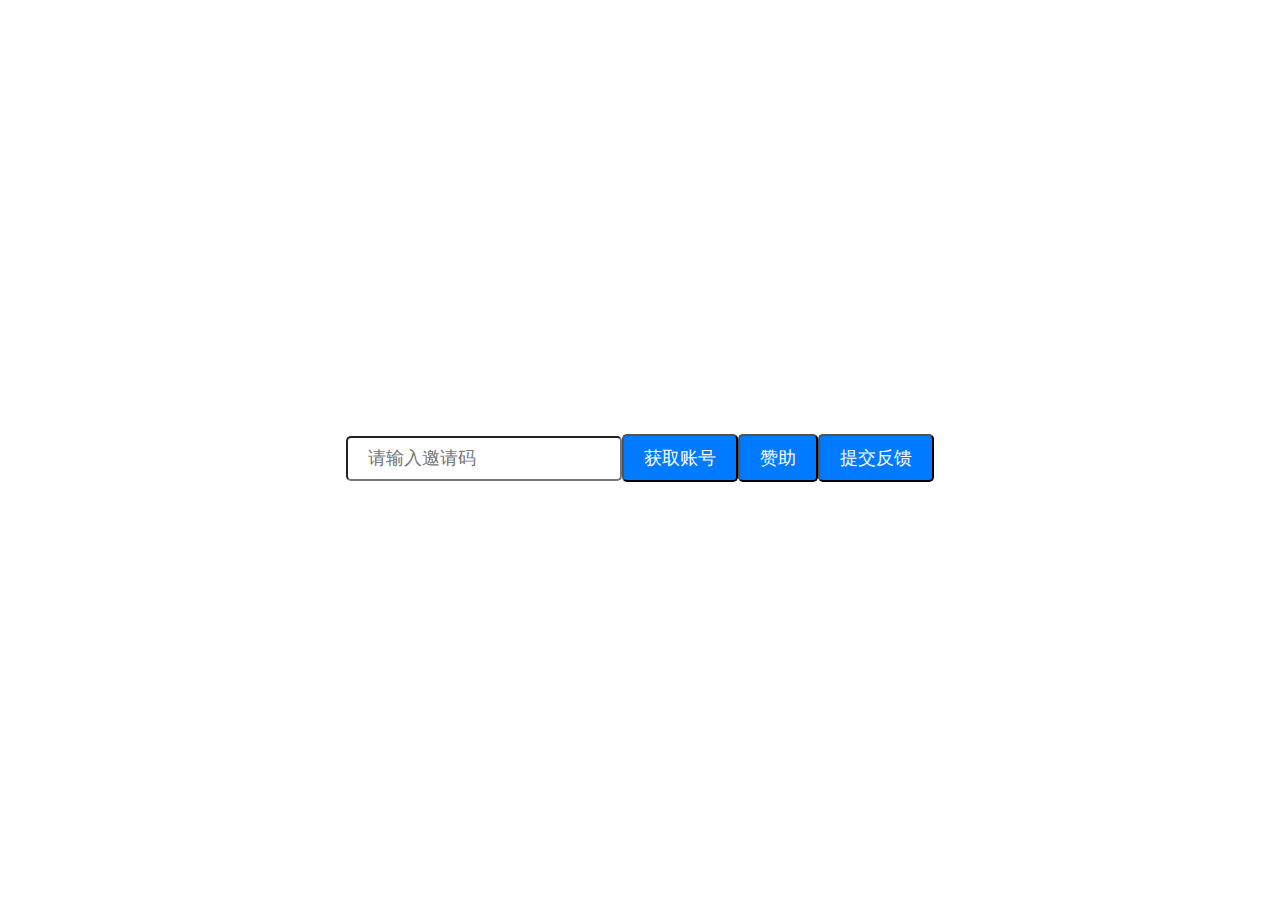
==== index.html @ 06cd2b10 "index.html" ====
<!DOCTYPE html>
<html>
  <head>
    <meta charset="UTF-8">
    <title>获取账号</title>
    <style>
      body {
        background-image: url("https://myhkw.cn/open/img/acg");
        background-repeat: no-repeat;
        background-size: cover;
      }
      .container {
        display: flex;
        justify-content: center;
        align-items: center;
        height: 100vh;
        flex-wrap: wrap;
      }
      .button {
        padding: 10px 20px;
        font-size: 18px;
        border-radius: 5px;
        background-color: #007bff;
        color: #fff;
        cursor: pointer;
      }
      .input {
        padding: 10px 20px;
        font-size: 18px;
        border-radius: 5px;
      }

      /* 媒体查询 */
      @media (max-width: 600px) {
        /* 当屏幕宽度小于等于600px时应用以下样式 */
        .container {
          flex-direction: column; /* 垂直排列 */
        }
        .button, .input {
          width: 100%; /* 宽度占满父容器 */
          margin-bottom: 10px; /* 添加底部间距 */
        }
      }
    </style>
  </head>
  <body>
    <div class="container">
      <input type="text" id="invitationCode" class="input" placeholder="请输入邀请码">
      <button class="button" onclick="getAccount()">获取账号</button>
      <button class="button" onclick="redirectToSponsor()">赞助</button>
      <button class="button" onclick="sendFeedback()">提交反馈</button>
    </div>
    <script src="script.js"></script>
  </body>
</html>
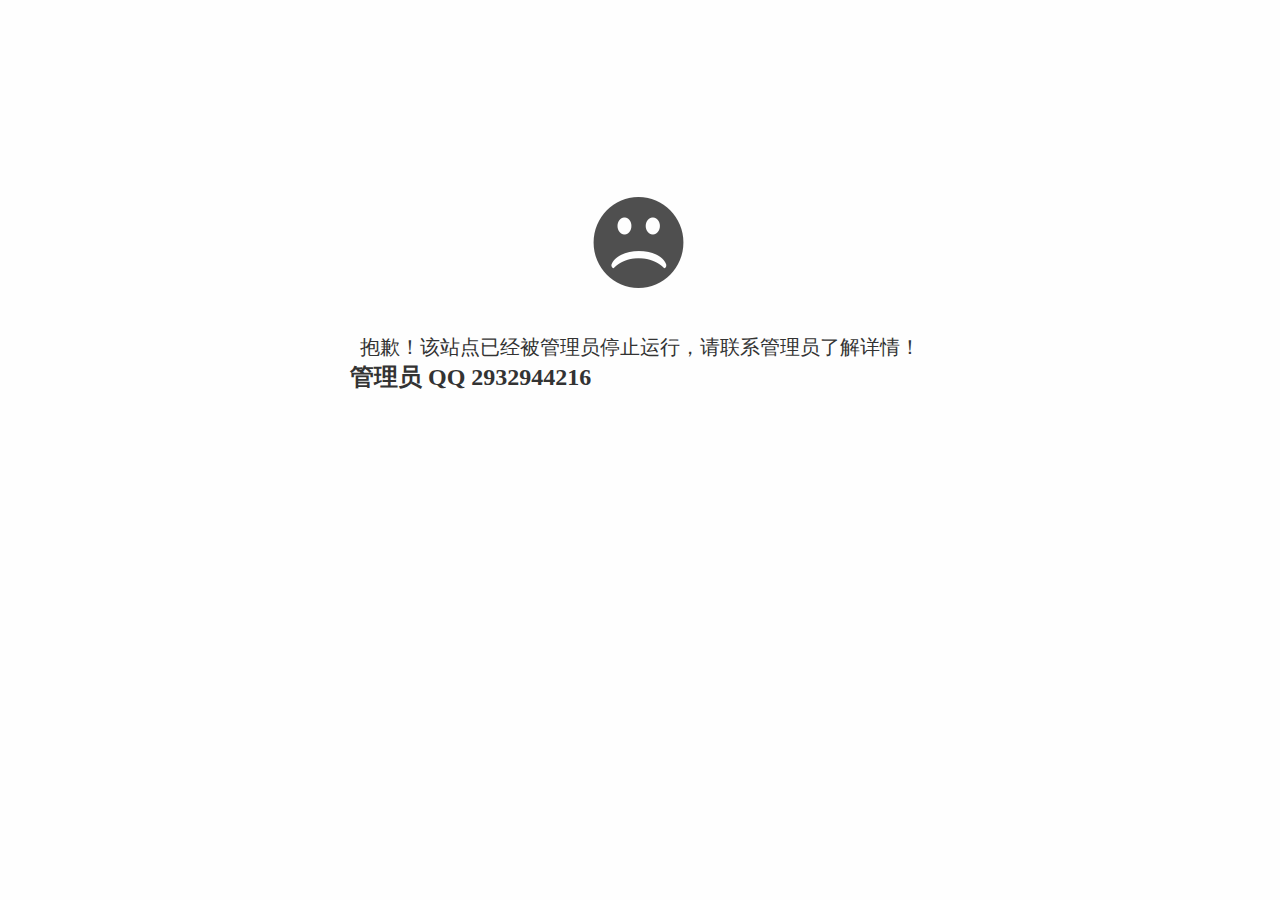
==== commit 4326df19: "]index.html" ====
--- a/index.html
+++ b/index.html
@@ -1,55 +1,35 @@
-<!DOCTYPE html>
+
+<!doctype html>
 <html>
-  <head>
-    <meta charset="UTF-8">
-    <title>获取账号</title>
-    <style>
-      body {
-        background-image: url("https://myhkw.cn/open/img/acg");
-        background-repeat: no-repeat;
-        background-size: cover;
-      }
-      .container {
-        display: flex;
-        justify-content: center;
-        align-items: center;
-        height: 100vh;
-        flex-wrap: wrap;
-      }
-      .button {
-        padding: 10px 20px;
-        font-size: 18px;
-        border-radius: 5px;
-        background-color: #007bff;
-        color: #fff;
-        cursor: pointer;
-      }
-      .input {
-        padding: 10px 20px;
-        font-size: 18px;
-        border-radius: 5px;
-      }
+<head>
+<meta charset="utf-8">
+<title>抱歉，站点已暂停</title>
+<style>
+html,body,div,h1,*{margin:0;padding:0;}
+body{
+	background-color:#fefefe;
+	color:#333
+}
+.box{
+	width:580px;
+	margin:0 auto;
+}
+h1{
+	font-size:20px;
+	text-align:center; 
+	background:url([data-uri]) no-repeat top center; 
+	padding-top:160px;
+	margin-top:30%;
+	font-weight:normal;
+}
 
-      /* 媒体查询 */
-      @media (max-width: 600px) {
-        /* 当屏幕宽度小于等于600px时应用以下样式 */
-        .container {
-          flex-direction: column; /* 垂直排列 */
-        }
-        .button, .input {
-          width: 100%; /* 宽度占满父容器 */
-          margin-bottom: 10px; /* 添加底部间距 */
-        }
-      }
-    </style>
-  </head>
-  <body>
-    <div class="container">
-      <input type="text" id="invitationCode" class="input" placeholder="请输入邀请码">
-      <button class="button" onclick="getAccount()">获取账号</button>
-      <button class="button" onclick="redirectToSponsor()">赞助</button>
-      <button class="button" onclick="sendFeedback()">提交反馈</button>
-    </div>
-    <script src="script.js"></script>
-  </body>
+</style>
+</head>
+
+<body>
+<div class="box">
+<h1>抱歉！该站点已经被管理员停止运行，请联系管理员了解详情！</h1>
+<h2>管理员 QQ 2932944216   </h2>
+</div>
+</body>
 </html>
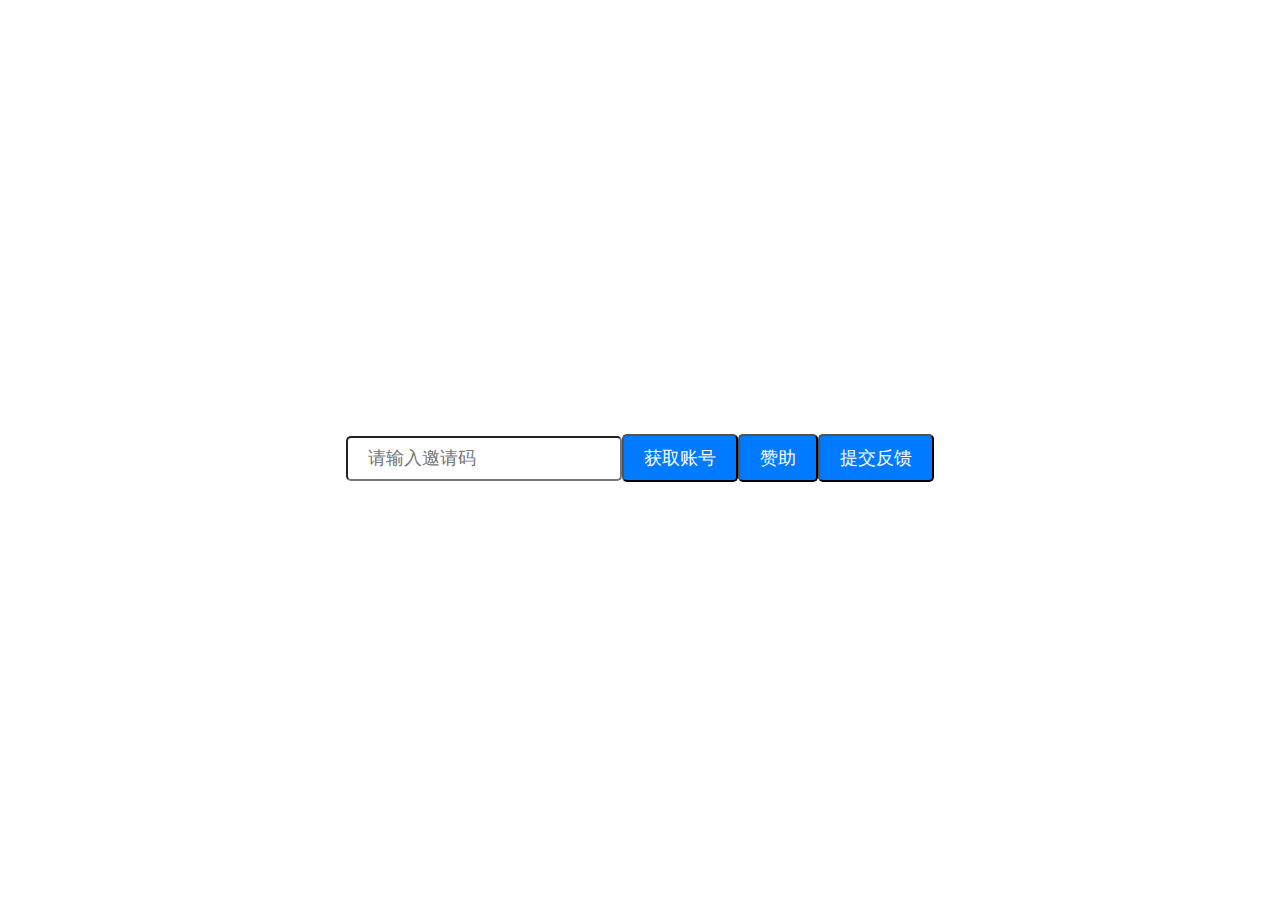
==== commit 70690f2f: "Add files via upload" ====
--- a/index.html
+++ b/index.html
@@ -1,35 +1,43 @@
-
-<!doctype html>
+<!DOCTYPE html>
 <html>
-<head>
-<meta charset="utf-8">
-<title>抱歉，站点已暂停</title>
-<style>
-html,body,div,h1,*{margin:0;padding:0;}
-body{
-	background-color:#fefefe;
-	color:#333
-}
-.box{
-	width:580px;
-	margin:0 auto;
-}
-h1{
-	font-size:20px;
-	text-align:center; 
-	background:url([data-uri]) no-repeat top center; 
-	padding-top:160px;
-	margin-top:30%;
-	font-weight:normal;
-}
-
-</style>
-</head>
-
-<body>
-<div class="box">
-<h1>抱歉！该站点已经被管理员停止运行，请联系管理员了解详情！</h1>
-<h2>管理员 QQ 2932944216   </h2>
-</div>
-</body>
-</html>
+  <head>
+    <meta charset="UTF-8">
+    <title>获取账号</title>
+    <style>
+      body {
+        background-image: url("https://myhkw.cn/open/img/acg");
+        background-repeat: no-repeat;
+        background-size: cover;
+      }
+      .container {
+        display: flex;
+        justify-content: center;
+        align-items: center;
+        height: 100vh;
+        flex-wrap: wrap;
+      }
+      .button {
+        padding: 10px 20px;
+        font-size: 18px;
+        border-radius: 5px;
+        background-color: #007bff;
+        color: #fff;
+        cursor: pointer;
+      }
+      .input {
+        padding: 10px 20px;
+        font-size: 18px;
+        border-radius: 5px;
+      }
+    </style>
+  </head>
+  <body>
+    <div class="container">
+      <input type="text" id="invitationCode" class="input" placeholder="请输入邀请码">
+      <button class="button" onclick="getAccount()">获取账号</button>
+      <button class="button" onclick="redirectToSponsor()">赞助</button>
+      <button class="button" onclick="sendFeedback()">提交反馈</button>
+    </div>
+    <script src="script.js"></script>
+  </body>
+</html>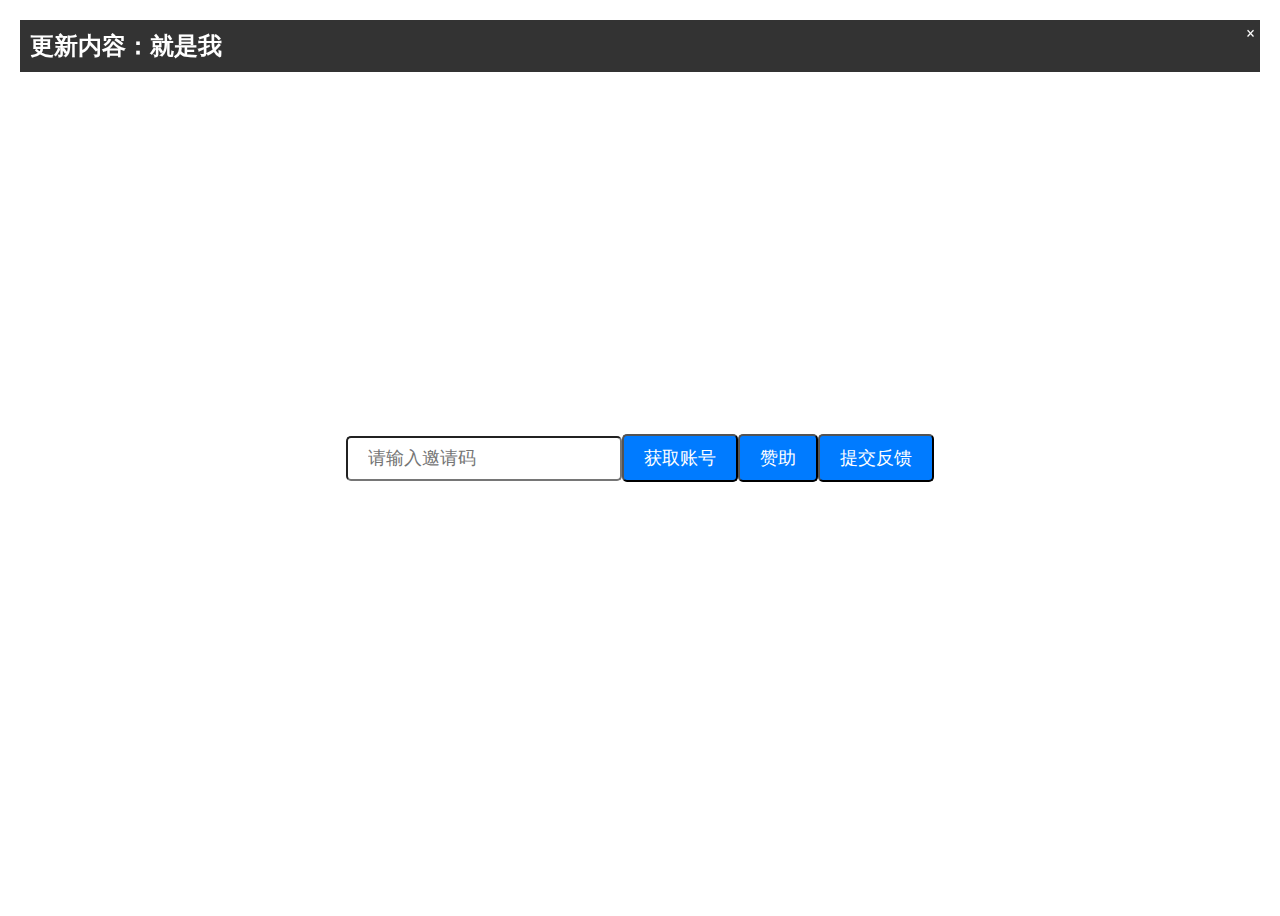
==== commit aab9f77a: "index.html" ====
--- a/index.html
+++ b/index.html
@@ -29,9 +29,33 @@
         font-size: 18px;
         border-radius: 5px;
       }
+      .notice {
+        position: fixed;
+        top: 20px;
+        left: 20px;
+        right: 20px;
+        padding: 10px;
+        font-size: 24px;
+        font-weight: bold;
+        color: #fff;
+        background-color: rgba(0, 0, 0, 0.8);
+        z-index: 9999;
+      }
+      .close-button {
+        position: absolute;
+        top: 5px;
+        right: 5px;
+        font-size: 16px;
+        color: #fff;
+        cursor: pointer;
+      }
     </style>
   </head>
   <body>
+    <div class="notice" id="notice">
+      <span class="close-button" onclick="closeNotice()">×</span>
+      更新内容：就是我
+    </div>
     <div class="container">
       <input type="text" id="invitationCode" class="input" placeholder="请输入邀请码">
       <button class="button" onclick="getAccount()">获取账号</button>
@@ -40,4 +64,4 @@
     </div>
     <script src="script.js"></script>
   </body>
-</html>+</html>
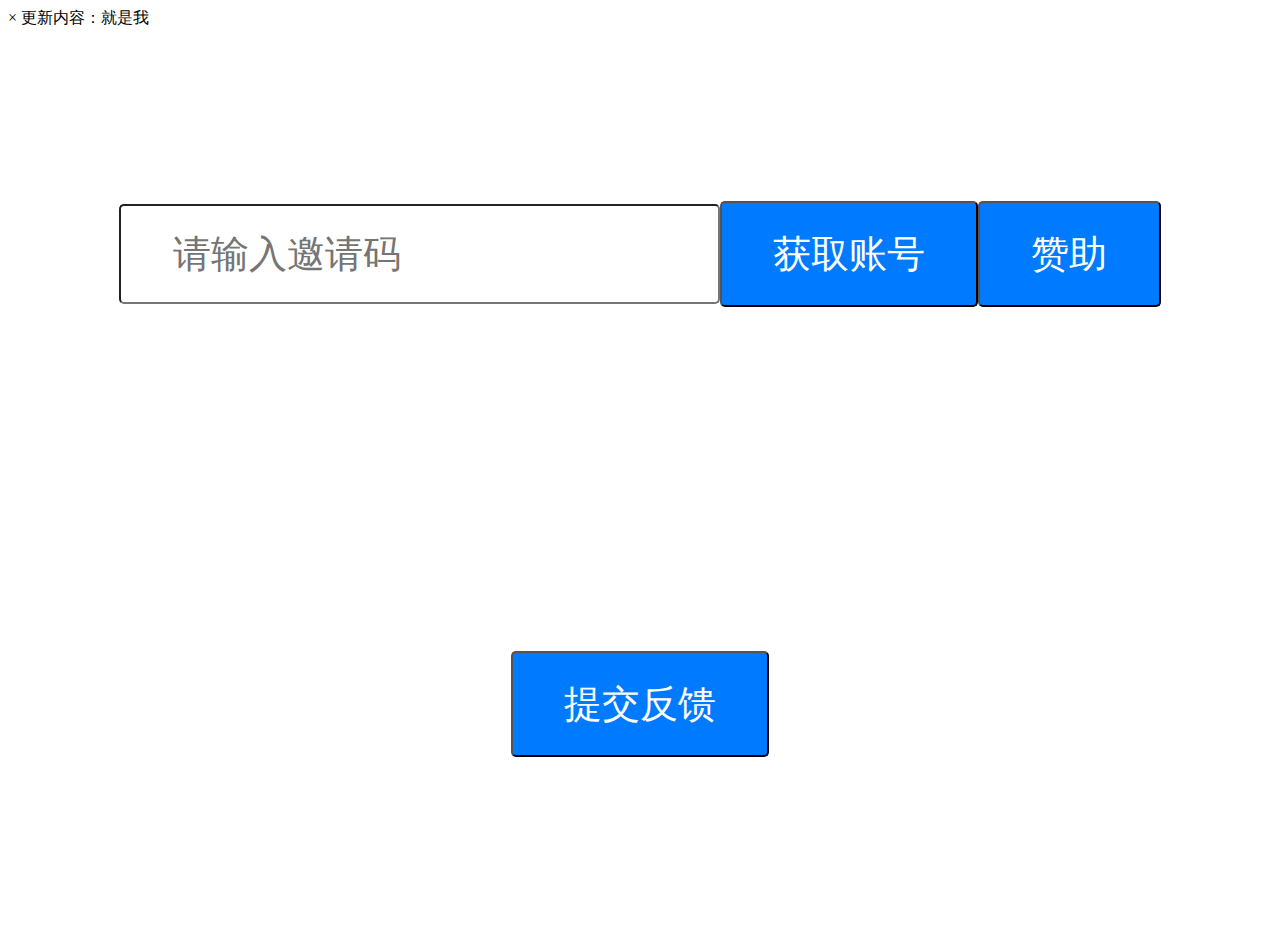
==== commit a9bc6c55: "index.html" ====
--- a/index.html
+++ b/index.html
@@ -5,50 +5,33 @@
     <title>获取账号</title>
     <style>
       body {
-        background-image: url("https://myhkw.cn/open/img/acg");
-        background-repeat: no-repeat;
-        background-size: cover;
-      }
-      .container {
-        display: flex;
-        justify-content: center;
-        align-items: center;
-        height: 100vh;
-        flex-wrap: wrap;
-      }
-      .button {
-        padding: 10px 20px;
-        font-size: 18px;
-        border-radius: 5px;
-        background-color: #007bff;
-        color: #fff;
-        cursor: pointer;
-      }
-      .input {
-        padding: 10px 20px;
-        font-size: 18px;
-        border-radius: 5px;
-      }
-      .notice {
-        position: fixed;
-        top: 20px;
-        left: 20px;
-        right: 20px;
-        padding: 10px;
-        font-size: 24px;
-        font-weight: bold;
-        color: #fff;
-        background-color: rgba(0, 0, 0, 0.8);
-        z-index: 9999;
-      }
-      .close-button {
-        position: absolute;
-        top: 5px;
-        right: 5px;
-        font-size: 16px;
-        color: #fff;
-        cursor: pointer;
-      }
+  background-image: url("https://myhkw.cn/open/img/acg");
+  background-repeat: no-repeat;
+  background-size: cover;
+}
+
+.container {
+  display: flex;
+  justify-content: center;
+  align-items: center;
+  min-height: 100vh;
+  flex-wrap: wrap;
+}
+
+.button {
+  padding: 2vw 4vw;
+  font-size: 3vw;
+  border-radius: 5px;
+  background-color: #007bff;
+  color: #fff;
+  cursor: pointer;
+}
+
+.input {
+  padding: 2vw 4vw;
+  font-size: 3vw;
+  border-radius: 5px;
+}
     </style>
   </head>
   <body>
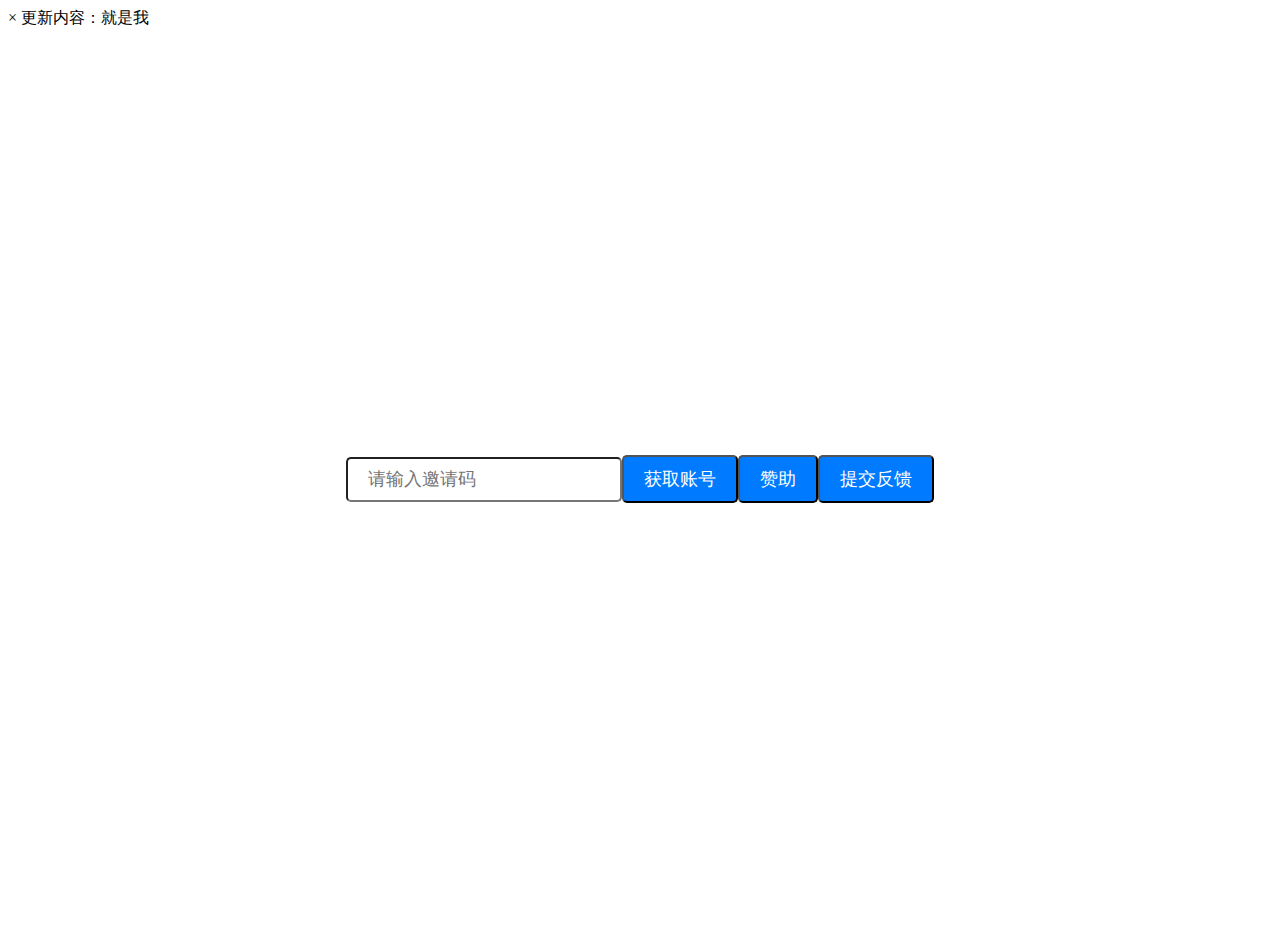
==== commit d0060545: "index.html" ====
--- a/index.html
+++ b/index.html
@@ -4,34 +4,31 @@
     <meta charset="UTF-8">
     <title>获取账号</title>
     <style>
-      body {
-  background-image: url("https://myhkw.cn/open/img/acg");
-  background-repeat: no-repeat;
-  background-size: cover;
-}
-
-.container {
-  display: flex;
-  justify-content: center;
-  align-items: center;
-  min-height: 100vh;
-  flex-wrap: wrap;
-}
-
-.button {
-  padding: 2vw 4vw;
-  font-size: 3vw;
-  border-radius: 5px;
-  background-color: #007bff;
-  color: #fff;
-  cursor: pointer;
-}
-
-.input {
-  padding: 2vw 4vw;
-  font-size: 3vw;
-  border-radius: 5px;
-}
+     body {
+        background-image: url("https://myhkw.cn/open/img/acg");
+        background-repeat: no-repeat;
+        background-size: cover;
+      }
+      .container {
+        display: flex;
+        justify-content: center;
+        align-items: center;
+        height: 100vh;
+        flex-wrap: wrap;
+      }
+      .button {
+        padding: 10px 20px;
+        font-size: 18px;
+        border-radius: 5px;
+        background-color: #007bff;
+        color: #fff;
+        cursor: pointer;
+      }
+      .input {
+        padding: 10px 20px;
+        font-size: 18px;
+        border-radius: 5px;
+      }
     </style>
   </head>
   <body>
